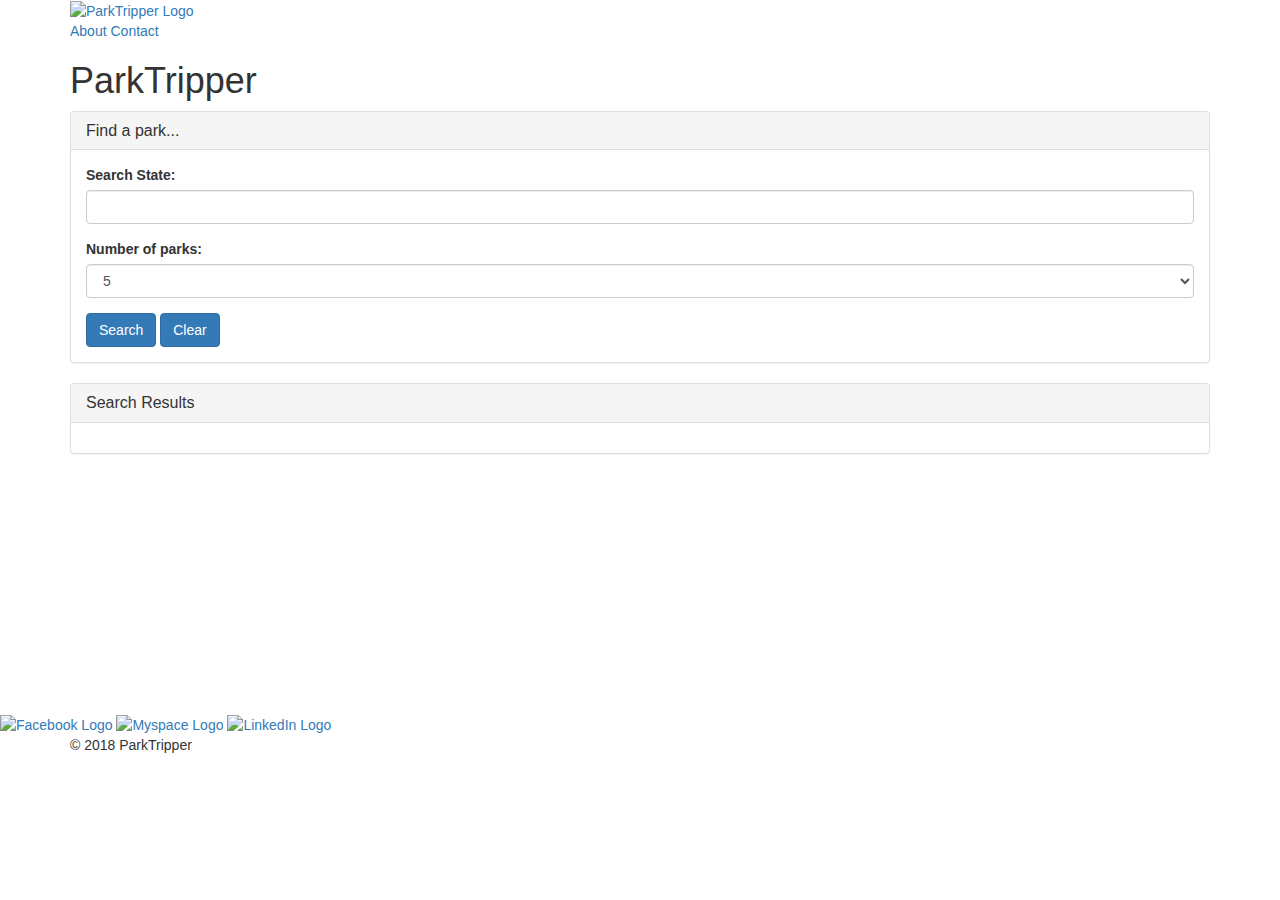
==== index.html @ d8f604cf "change name of html file" ====
<!DOCTYPE html>
<html>

<head>
    <title> ParkTripper </title>
    <!-- Latest compiled and minified CSS -->
    <link rel="stylesheet" href="https://maxcdn.bootstrapcdn.com/bootstrap/3.3.7/css/bootstrap.min.css" integrity="sha384-BVYiiSIFeK1dGmJRAkycuHAHRg32OmUcww7on3RYdg4Va+PmSTsz/K68vbdEjh4u"
        crossorigin="anonymous">

    <link rel="stylesheet" type="text/css" href="css/reset.css">
    <link rel="stylesheet" type="text/css" href="css/style.css">
    <link rel="shortcut icon" type="image/jpg" href="images/PTfavicon.jpg" width="16" height="16">

</head>

<body class="homepage">
    <header id="masthead">
        <!--Class for custom background 1-->
        <div class="container">
            <a href="Home.html" id="logo">
                <img src="images/WorkingLogoTemp.png" class="social" alt="ParkTripper Logo" width="35" height="35">
            </a>
            <nav>
                <a href="About.html">About</a>
                <a href="ContactUs.html">Contact</a>
            </nav>
        </div>
    </header>


    <div id="main-container" class="container">
        <section class="main-container">

            <h1>ParkTripper</h1>

            <div class="row">
                <!-- Search Parameters Panel  -->
                <div class="col-lg-12">
                    <div class="panel panel-default">
                        <div class="panel-heading">
                            <h3 class="panel-title">Find a park...</h3>
                        </div>
                        <div class="panel-body">
                            <form role="form">
                                <div class="form-group">
                                    <label for="search">Search State:</label>
                                    <input type="text" class="form-control" id="search">
                                </div>
                                <div class="form-group">
                                    <label for="sel1">Number of parks:</label>
                                    <select class="form-control" id="numParks">
                                        <option value=1>1</option>
                                        <option value=5 selected>5</option>
                                        <option value=10>10</option>
                                    </select>
                                </div>
    
                                <button type="submit" class="btn btn-primary" id="searchBtn">Search</button>
                                <button type="button" class="btn btn-primary">Clear</button>
                            </form>
                        </div>
                    </div>
                </div>
            </div>
    
            <div class="row">
                <!-- Results Panel -->
                <div class="col-lg-12">
                    <div class="panel panel-default">
                        <div class="panel-heading">
                            <h3 class="panel-title">Search Results</h3>
                        </div>
                        <div class="panel-body" id="wellSection">
    
                        </div>
                    </div>
                </div>
            </div>
            <!--Here's a low energy work around while I remember how to keep my footer stuck on the bottom-->
            <br>
            <br>
            <br>
            <br>
            <br>
            <br>
            <br>
            <br>
            <br>
            <br>
            <br>
            <br>

        </section>
    </div>

    <footer>
        <!--Social media links and copyright-->
        <div id="connect">
            <a href="https://www.facebook.com/">
                <img src="images/PTFBlogo.png" class="social" alt="Facebook Logo" width="25" height="25">
            </a>
            <a href="https://myspace.com/">
                <img src="images/PTMSlogo.png" class="social" alt="Myspace Logo" width="25" height="25">
            </a>
            <a href="https://www.linkedin.com/">
                <img src="images/PTLIlogo.png" class="social" alt="LinkedIn Logo" width="25" height="25">
            </a>

        </div>

        <div class="container">

            &copy; 2018 ParkTripper
        </div>
    </footer>
<!-- jQuery cdn -->
<script src="https://code.jquery.com/jquery-3.3.1.js"></script>
<!-- logic.js -->
<script src="javascript/logic.js"></script>
</body>

</html>
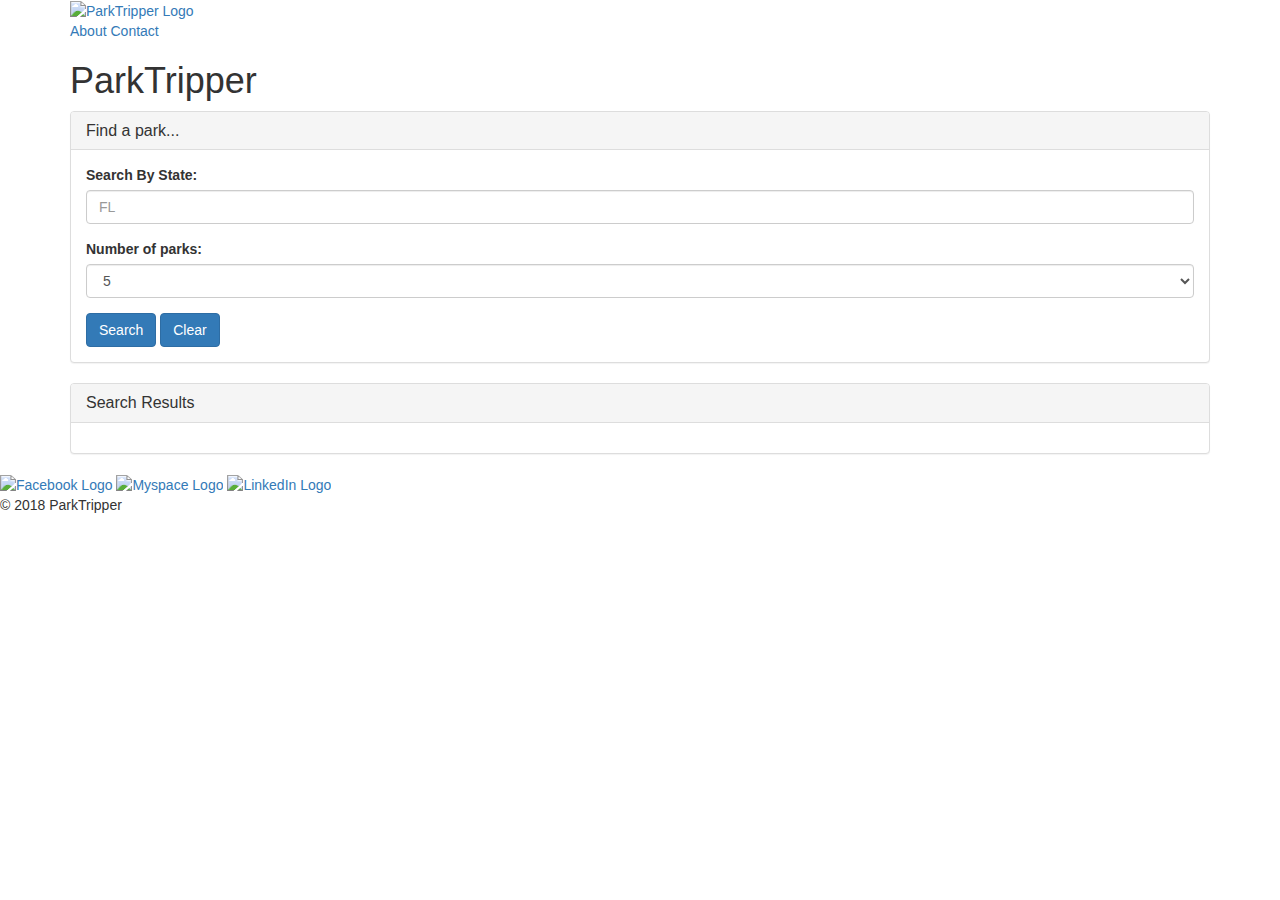
==== commit 11467c53: "change front end" ====
--- a/index.html
+++ b/index.html
@@ -6,117 +6,95 @@
     <!-- Latest compiled and minified CSS -->
     <link rel="stylesheet" href="https://maxcdn.bootstrapcdn.com/bootstrap/3.3.7/css/bootstrap.min.css" integrity="sha384-BVYiiSIFeK1dGmJRAkycuHAHRg32OmUcww7on3RYdg4Va+PmSTsz/K68vbdEjh4u"
         crossorigin="anonymous">
-
-    <link rel="stylesheet" type="text/css" href="css/reset.css">
     <link rel="stylesheet" type="text/css" href="css/style.css">
     <link rel="shortcut icon" type="image/jpg" href="images/PTfavicon.jpg" width="16" height="16">
-
 </head>
 
 <body class="homepage">
-    <header id="masthead">
-        <!--Class for custom background 1-->
-        <div class="container">
-            <a href="Home.html" id="logo">
-                <img src="images/WorkingLogoTemp.png" class="social" alt="ParkTripper Logo" width="35" height="35">
-            </a>
-            <nav>
-                <a href="About.html">About</a>
-                <a href="ContactUs.html">Contact</a>
-            </nav>
-        </div>
-    </header>
+    <div id="wrapper">
+        <header id="masthead">
+            <!--Class for custom background 1-->
+            <div class="container">
+                <a href="index.html" id="logo">
+                    <img src="images/WorkingLogoTemp.png" class="social" alt="ParkTripper Logo" width="35" height="35">
+                </a>
+                <nav>
+                    <a href="about.html">About</a>
+                    <a href="contactUs.html">Contact</a>
+                </nav>
+            </div>
+        </header>
 
+        <div id="main-container" class="container">
+            <section class="main-container">
 
-    <div id="main-container" class="container">
-        <section class="main-container">
+                <h1>ParkTripper</h1>
 
-            <h1>ParkTripper</h1>
+                <div class="row">
+                    <!-- Search Parameters Panel  -->
+                    <div class="col-lg-12">
+                        <div class="panel panel-default">
+                            <div class="panel-heading">
+                                <h3 class="panel-title">Find a park...</h3>
+                            </div>
+                            <div class="panel-body">
+                                <form role="form">
+                                    <div class="form-group">
+                                        <label for="search">Search By State:</label>
+                                        <input type="text" placeholder="FL" class="form-control" id="search">
+                                    </div>
+                                    <div class="form-group">
+                                        <label for="sel1">Number of parks:</label>
+                                        <select class="form-control" id="numParks">
+                                            <option value=1>1</option>
+                                            <option value=5 selected>5</option>
+                                            <option value=10>10</option>
+                                        </select>
+                                    </div>
 
-            <div class="row">
-                <!-- Search Parameters Panel  -->
-                <div class="col-lg-12">
-                    <div class="panel panel-default">
-                        <div class="panel-heading">
-                            <h3 class="panel-title">Find a park...</h3>
-                        </div>
-                        <div class="panel-body">
-                            <form role="form">
-                                <div class="form-group">
-                                    <label for="search">Search State:</label>
-                                    <input type="text" class="form-control" id="search">
-                                </div>
-                                <div class="form-group">
-                                    <label for="sel1">Number of parks:</label>
-                                    <select class="form-control" id="numParks">
-                                        <option value=1>1</option>
-                                        <option value=5 selected>5</option>
-                                        <option value=10>10</option>
-                                    </select>
-                                </div>
-    
-                                <button type="submit" class="btn btn-primary" id="searchBtn">Search</button>
-                                <button type="button" class="btn btn-primary">Clear</button>
-                            </form>
+                                    <button type="submit" class="btn btn-primary" id="searchBtn">Search</button>
+                                    <button type="button" class="btn btn-primary" id="clearAll">Clear</button>
+                                </form>
+                            </div>
                         </div>
                     </div>
                 </div>
-            </div>
-    
-            <div class="row">
-                <!-- Results Panel -->
-                <div class="col-lg-12">
-                    <div class="panel panel-default">
-                        <div class="panel-heading">
-                            <h3 class="panel-title">Search Results</h3>
-                        </div>
-                        <div class="panel-body" id="wellSection">
-    
+
+                <div class="row">
+                    <!-- Results Panel -->
+                    <div class="col-lg-12">
+                        <div class="panel panel-default">
+                            <div class="panel-heading">
+                                <h3 class="panel-title">Search Results</h3>
+                            </div>
+                            <div class="panel-body" id="wellSection">
+
+                            </div>
                         </div>
                     </div>
                 </div>
+            </section>
+        </div>
+        <footer>
+            <!--Social media links and copyright-->
+            <div id="connect">
+                <a href="https://www.facebook.com/">
+                    <img src="images/PTFBlogo.png" class="social" alt="Facebook Logo" width="25" height="25">
+                </a>
+                <a href="https://myspace.com/">
+                    <img src="images/PTMSlogo.png" class="social" alt="Myspace Logo" width="25" height="25">
+                </a>
+                <a href="https://www.linkedin.com/">
+                    <img src="images/PTLIlogo.png" class="social" alt="LinkedIn Logo" width="25" height="25">
+                </a>
+                <p id="lastp">&copy; 2018 ParkTripper</p>
             </div>
-            <!--Here's a low energy work around while I remember how to keep my footer stuck on the bottom-->
-            <br>
-            <br>
-            <br>
-            <br>
-            <br>
-            <br>
-            <br>
-            <br>
-            <br>
-            <br>
-            <br>
-            <br>
-
-        </section>
+        </footer>
+        <!-- jQuery CDN -->
+        <script src="https://code.jquery.com/jquery-3.3.1.js"></script>
+        <!-- logic.js -->
+        <script src="javascript/logic.js"></script>
     </div>
-
-    <footer>
-        <!--Social media links and copyright-->
-        <div id="connect">
-            <a href="https://www.facebook.com/">
-                <img src="images/PTFBlogo.png" class="social" alt="Facebook Logo" width="25" height="25">
-            </a>
-            <a href="https://myspace.com/">
-                <img src="images/PTMSlogo.png" class="social" alt="Myspace Logo" width="25" height="25">
-            </a>
-            <a href="https://www.linkedin.com/">
-                <img src="images/PTLIlogo.png" class="social" alt="LinkedIn Logo" width="25" height="25">
-            </a>
-
-        </div>
-
-        <div class="container">
-
-            &copy; 2018 ParkTripper
-        </div>
-    </footer>
-<!-- jQuery cdn -->
-<script src="https://code.jquery.com/jquery-3.3.1.js"></script>
-<!-- logic.js -->
-<script src="javascript/logic.js"></script>
 </body>
 
 </html>